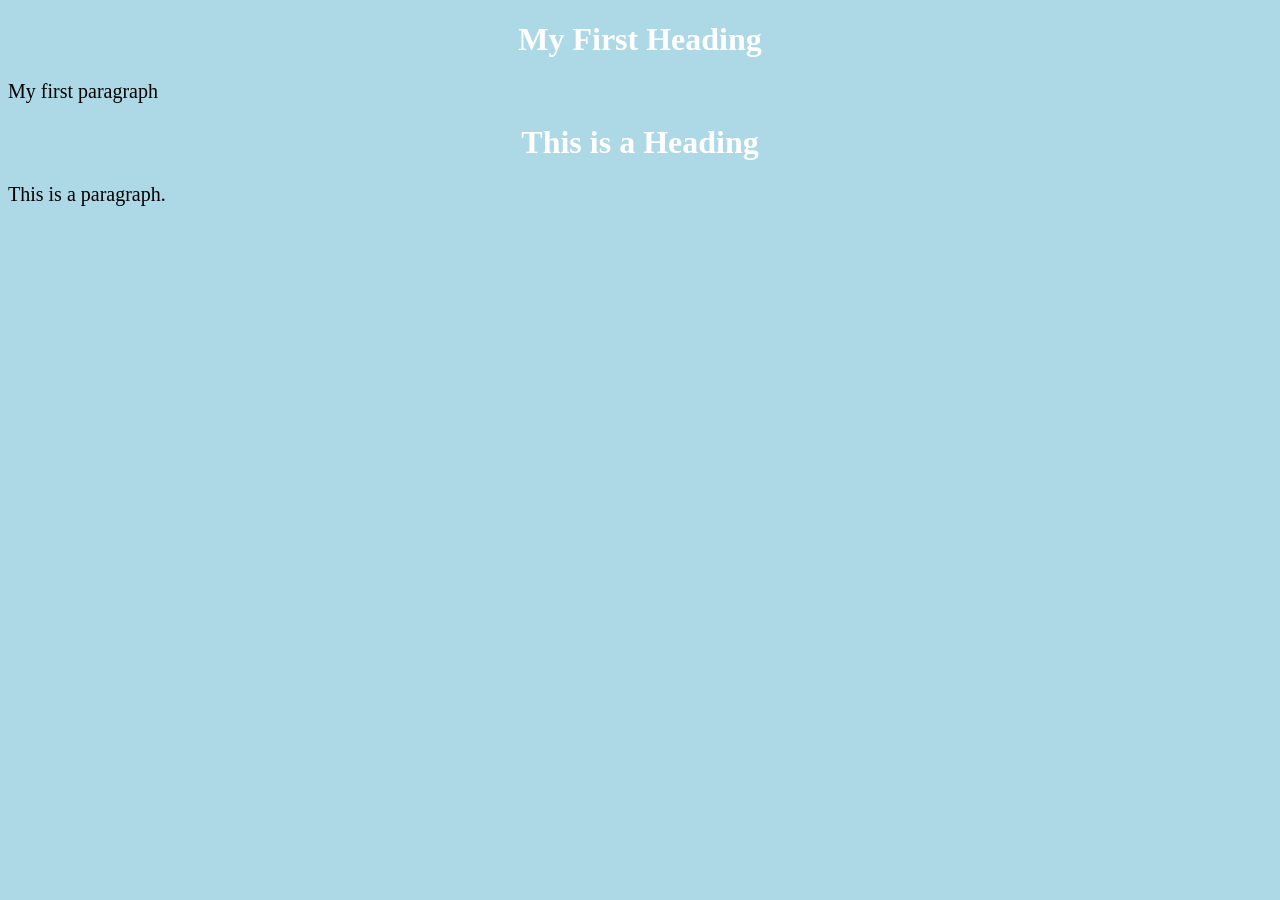
==== page2.html @ 5ddf6b1d "add css styles" ====
<!DOCTYPE html>
<html>
<head>
<title>Page Title</title>
</head>
<bogy>
<h1>My First Heading</h1>
<p>My first paragraph</p>
</body>
</html>
<!DOCTYPE html>
<html>
    <head>
<title>Page Title</title>
        <style>
            body {
                background-color: lightblue;
            }

            h1 {
                color: white;
                text-align: center;
            }

            p {
                font-family: verdana;
                font-size: 20px;
            }
        </style>
    </head>
<body>

<h1>This is a Heading</h1>
<p>This is a paragraph.</p>

</body>
</html>
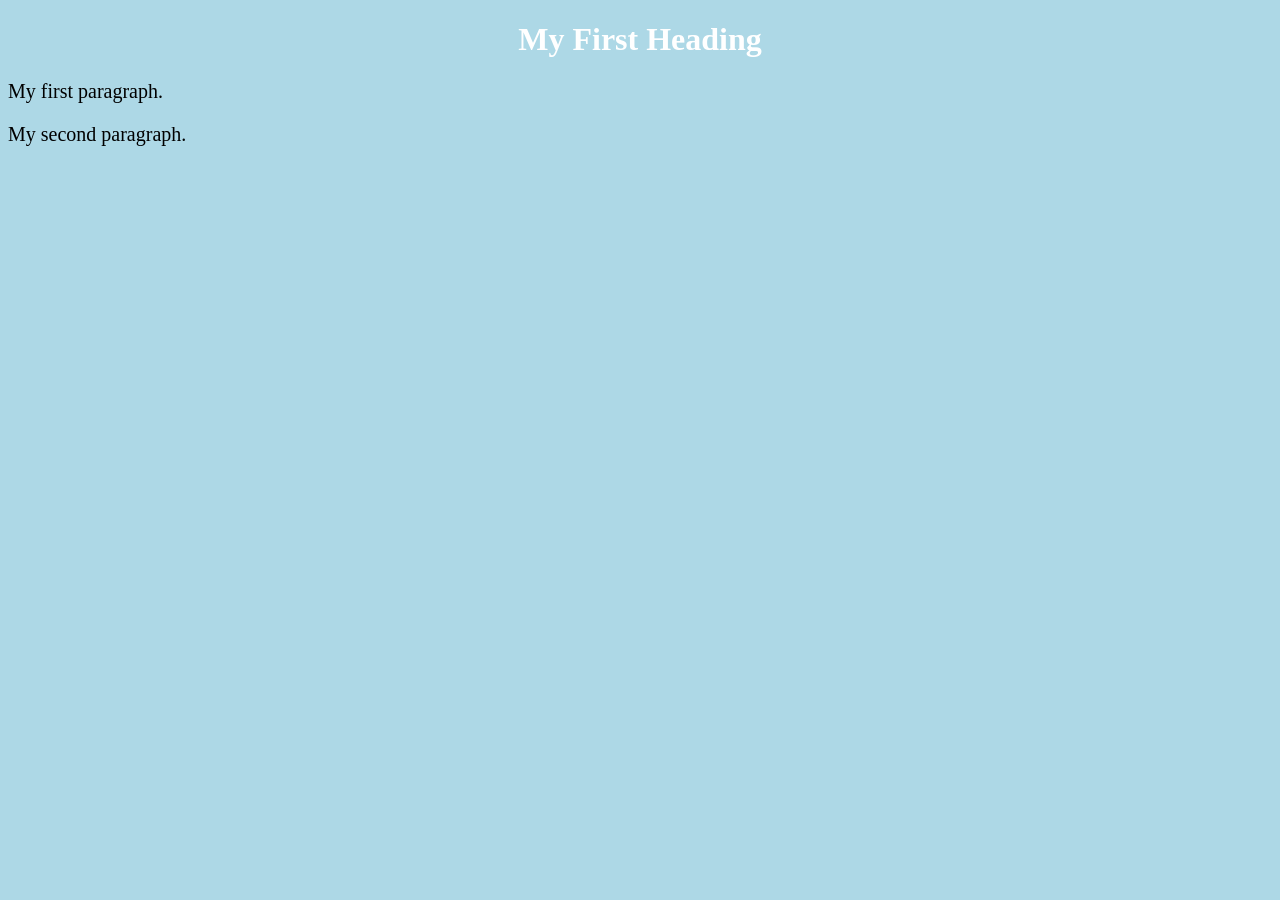
==== commit ef0faaf8: "refactor css styles" ====
--- a/page2.html
+++ b/page2.html
@@ -1,37 +1,13 @@
-<!DOCTYPE html>
-<html>
-<head>
-<title>Page Title</title>
-</head>
-<bogy>
-<h1>My First Heading</h1>
-<p>My first paragraph</p>
-</body>
-</html>
 <!DOCTYPE html>
 <html>
     <head>
-<title>Page Title</title>
-        <style>
-            body {
-                background-color: lightblue;
-            }
-
-            h1 {
-                color: white;
-                text-align: center;
-            }
-
-            p {
-                font-family: verdana;
-                font-size: 20px;
-            }
-        </style>
+        <title>Page Title</title>
+        <link rel="stylesheet" href="styles.css">
     </head>
 <body>
-
-<h1>This is a Heading</h1>
-<p>This is a paragraph.</p>
-
+    <h1>My First Heading</h1>
+    <p>My first paragraph.</p>
+    <p>My second paragraph.</p>
 </body>
 </html>
+
--- a/styles.css
+++ b/styles.css
@@ -0,0 +1,15 @@
+
+            body {
+                background-color: lightblue;
+            }
+
+            h1 {
+                color: white;
+                text-align: center;
+            }
+
+            p {
+                font-family: verdana;
+                font-size: 20px;
+            }
+
